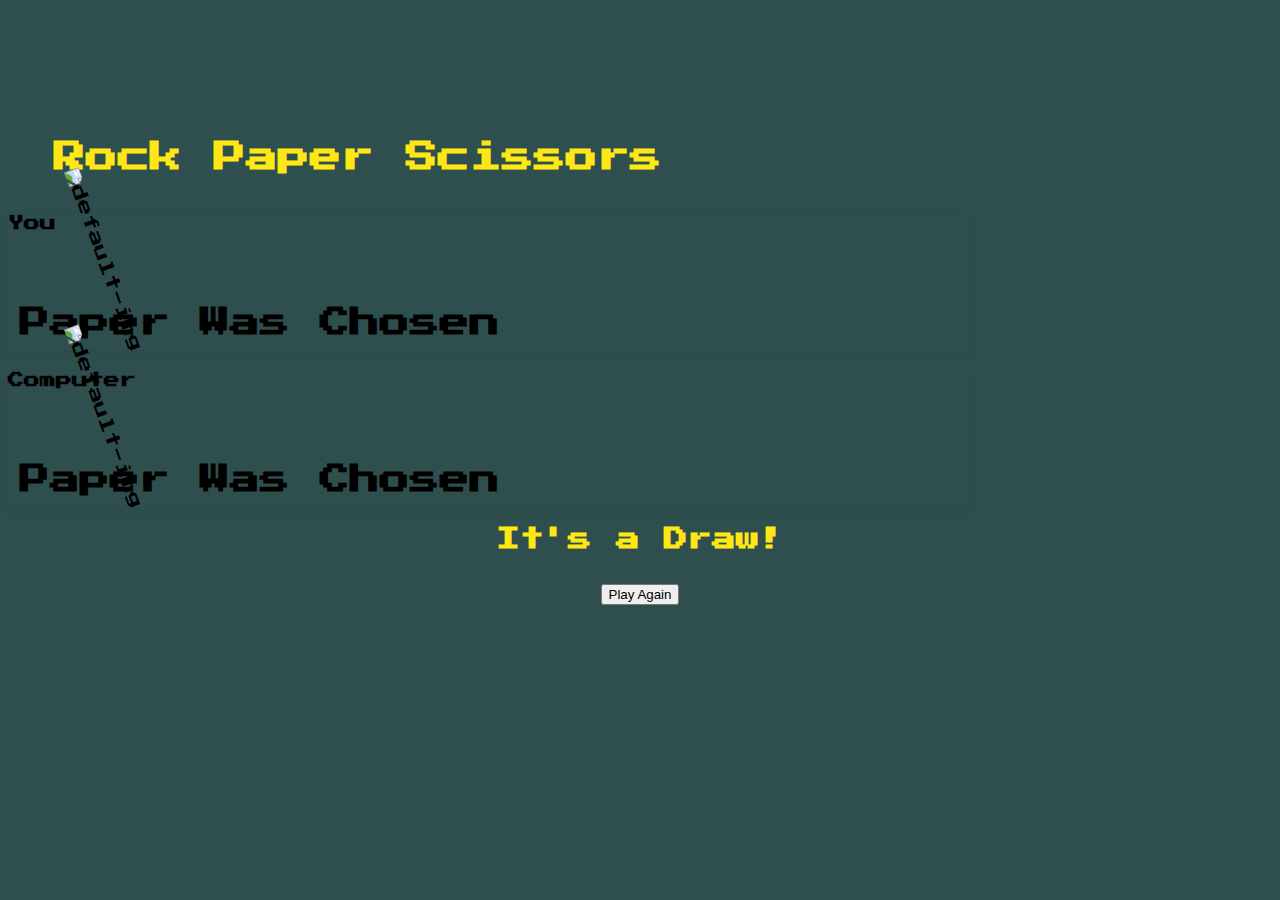
==== index.html @ 90974ed7 "file name change index.html + app.js" ====
<!DOCTYPE html>
<html lang="en">
  <head>
    <meta charset="UTF-8" />
    <meta name="viewport" content="width=device-width, initial-scale=1.0" />
    <title>Rock Paper Scissors</title>

    <!--Bootstrap 4 CDN href-->
    <link rel="stylesheet" href="https://stackpath.bootstrapcdn.com/bootstrap/4.1.3/css/bootstrap.min.css" integrity="sha384-MCw98/SFnGE8fJT3GXwEOngsV7Zt27NXFoaoApmYm81iuXoPkFOJwJ8ERdknLPMO"
      crossorigin="anonymous"/>

    <!--CSS href Styles.css -->
    <link rel="stylesheet" href="CSS/styles.css" />

    <!-- GOOGLE FONTS-->
    <link rel="preconnect" href="https://fonts.gstatic.com" />
    <link href="https://fonts.googleapis.com/css2?family=Press+Start+2P&display=swap" rel="stylesheet"/>
  </head>
</html>
<body>
  <div class="pricing-header px-3 py-3 pt-md-5 pb-md-4 mx-auto text-center">
    <h1 class="display-4 title-screen">Rock Paper Scissors</h1>
  </div>
  <div class="container">
    <div class="card-deck mb-3 text-center">
      <div class="card mb-4 box-shadow">
        <div class="card-header">
          <h4 class="my-0 font-weight-normal">You</h4>
        </div>
        <div class="card-body">
          <img id = "player-img" class="default-img-size" src="Images/scissors.png" alt="default-img" />
          <h1 id = "human-choice">Was Chosen!</h1>
        </div>
      </div>
      <div class="card mb-4 box-shadow">
        <div class="card-header">
          <h4 class="my-0 font-weight-normal">Computer</h4>
        </div>
        <div class="card-body">
          <img id = "computer-img"class="default-img-size" src="Images/scissors.png" alt="default-img" />
          <h1 id = "robot-choice">Was Chosen!</h1>
        </div>
      </div>
    </div>
  </div>
  <h2 id = "display-winner">Has Won</h2>
  <div class = "centered">
    <button type="button" class="btn btn-info">Play Again</button>
  </div>
  <!-- Javacsript src  -->
  <script src="https://ajax.googleapis.com/ajax/libs/jquery/3.5.1/jquery.min.js"></script>
  <script src="app.js"></script>
</body>
---- CSS/styles.css ----
body {
  background-color: darkslategray;
  font-family: "Press Start 2P", cursive;
}

.title-screen {
  padding: 120px 20px 20px;
  color: #fee715ff;
  text-align: center;
}

html {
  font-size: 14px;
}
@media (min-width: 768px) {
  html {
    font-size: 16px;
  }
}

.container {
  max-width: 960px;
}

.pricing-header {
  max-width: 700px;
}

.card-deck .card {
  min-width: 220px;
}

.border-top {
  border-top: 1px solid #e5e5e5;
}
.border-bottom {
  border-bottom: 1px solid #e5e5e5;
}

.box-shadow {
  box-shadow: 0 0.25rem 0.75rem rgba(0, 0, 0, 0.05);
}

.btn{
  align-items: center;
  text-align: center;
}

.default-img-size {
  transform: rotate(70deg);
  height: 100px;
  width: 100px;
}

#human-choice{ 
  font-size: 30px;
  padding: 20px 12px 12px 12px;
}

#robot-choice{
  font-size: 30px;
  padding: 20px 12px 12px 12px;
}

#display-winner{
  color: #fee715ff;
  text-align: center;
}

.centered {
  position: relative;
  text-align: center;
  padding-top: 12px;
}

@media (max-width: 600px) {
  html {
    font-size: 12px;
  }

  
}
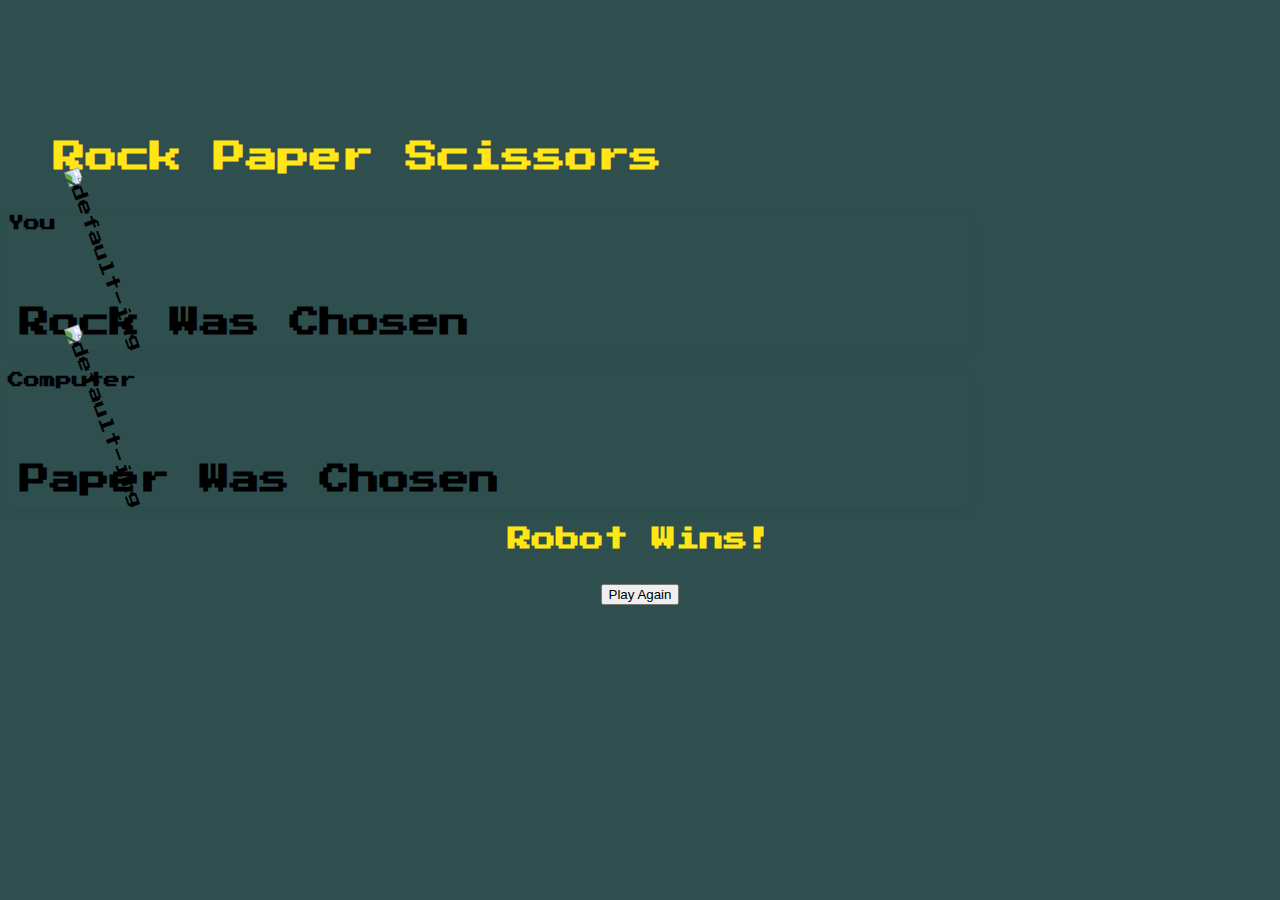
==== commit 11829fbd: "refactor v1.0" ====
--- a/index.html
+++ b/index.html
@@ -28,7 +28,7 @@
           <h4 class="my-0 font-weight-normal">You</h4>
         </div>
         <div class="card-body">
-          <img id = "player-img" class="default-img-size" src="Images/scissors.png" alt="default-img" />
+          <img id = "player-img" class="default-img-size" src="img/scissors.png" alt="default-img" />
           <h1 id = "human-choice">Was Chosen!</h1>
         </div>
       </div>
@@ -37,7 +37,7 @@
           <h4 class="my-0 font-weight-normal">Computer</h4>
         </div>
         <div class="card-body">
-          <img id = "computer-img"class="default-img-size" src="Images/scissors.png" alt="default-img" />
+          <img id = "computer-img"class="default-img-size" src="img/scissors.png" alt="default-img" />
           <h1 id = "robot-choice">Was Chosen!</h1>
         </div>
       </div>
@@ -50,4 +50,4 @@
   <!-- Javacsript src  -->
   <script src="https://ajax.googleapis.com/ajax/libs/jquery/3.5.1/jquery.min.js"></script>
   <script src="app.js"></script>
-</body>
+</body>--- a/CSS/styles.css
+++ b/CSS/styles.css
@@ -41,7 +41,7 @@
   box-shadow: 0 0.25rem 0.75rem rgba(0, 0, 0, 0.05);
 }
 
-.btn{
+.btn {
   align-items: center;
   text-align: center;
 }
@@ -52,17 +52,17 @@
   width: 100px;
 }
 
-#human-choice{ 
+#human-choice {
   font-size: 30px;
   padding: 20px 12px 12px 12px;
 }
 
-#robot-choice{
+#robot-choice {
   font-size: 30px;
   padding: 20px 12px 12px 12px;
 }
 
-#display-winner{
+#display-winner {
   color: #fee715ff;
   text-align: center;
 }
@@ -77,6 +77,4 @@
   html {
     font-size: 12px;
   }
-
-  
 }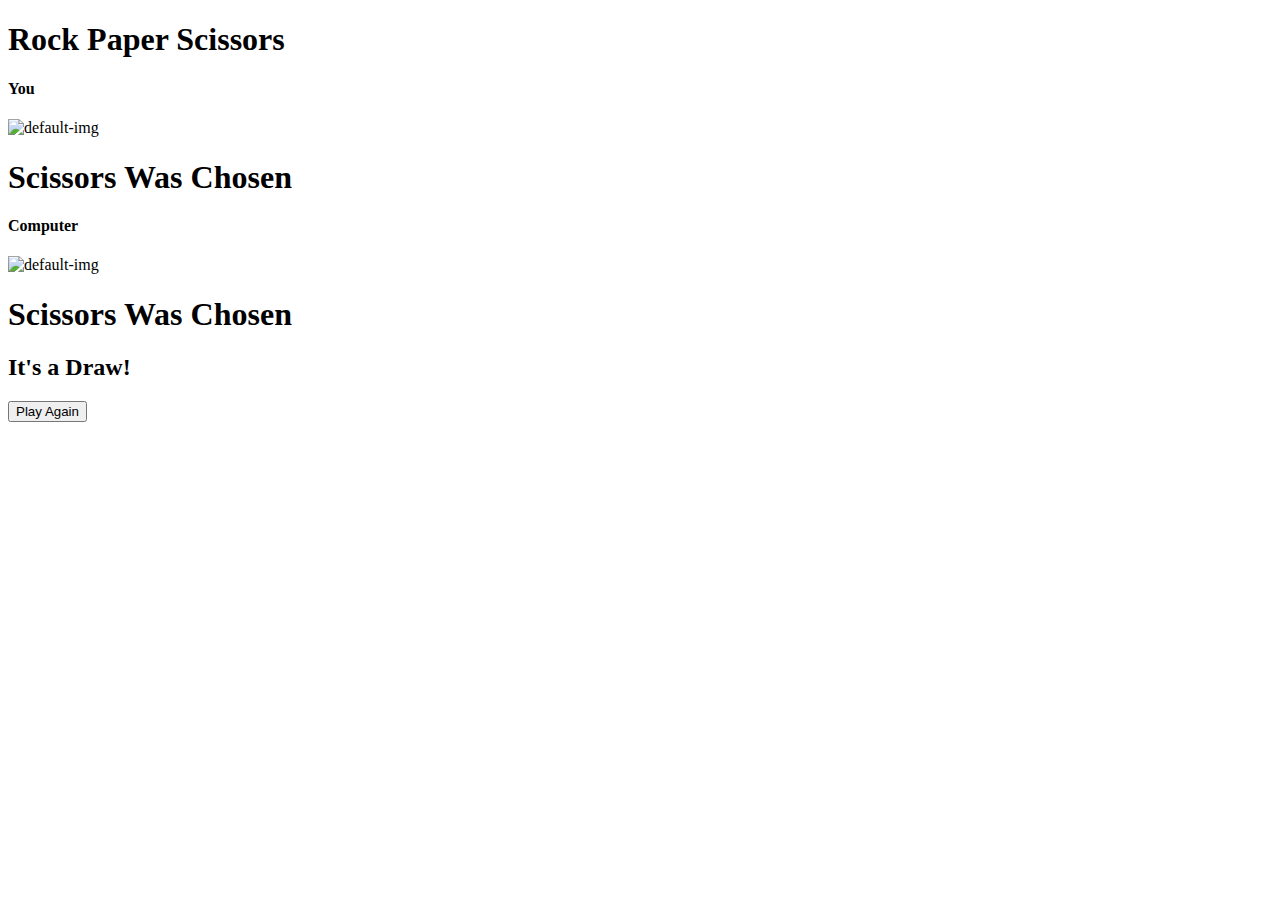
==== commit 9d2382af: "refactor v1.0" ====
--- a/index.html
+++ b/index.html
@@ -10,7 +10,7 @@
       crossorigin="anonymous"/>
 
     <!--CSS href Styles.css -->
-    <link rel="stylesheet" href="CSS/styles.css" />
+    <link rel="stylesheet" href="css/styles.css" />
 
     <!-- GOOGLE FONTS-->
     <link rel="preconnect" href="https://fonts.gstatic.com" />
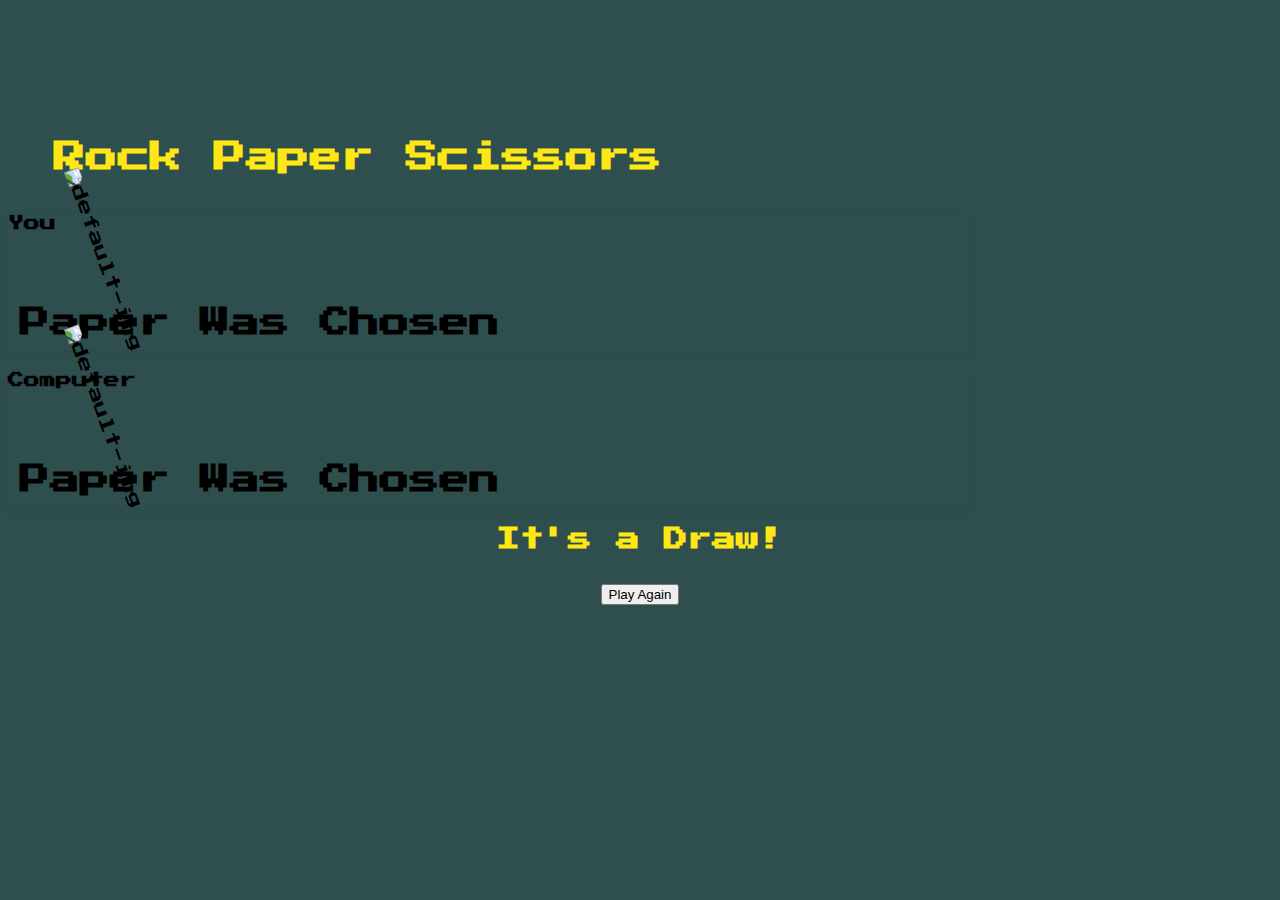
==== commit 65aa1cd7: "remove css folder hierachy" ====
--- a/index.html
+++ b/index.html
@@ -10,7 +10,7 @@
       crossorigin="anonymous"/>
 
     <!--CSS href Styles.css -->
-    <link rel="stylesheet" href="css/styles.css" />
+    <link rel="stylesheet" href="styles.css"/>
 
     <!-- GOOGLE FONTS-->
     <link rel="preconnect" href="https://fonts.gstatic.com" />
@@ -33,7 +33,7 @@
         </div>
       </div>
       <div class="card mb-4 box-shadow">
-        <div class="card-header">
+        <div class="card-header"> 
           <h4 class="my-0 font-weight-normal">Computer</h4>
         </div>
         <div class="card-body">
--- a/styles.css
+++ b/styles.css
@@ -0,0 +1,80 @@
+body {
+  background-color: darkslategray;
+  font-family: "Press Start 2P", cursive;
+}
+
+.title-screen {
+  padding: 120px 20px 20px;
+  color: #fee715ff;
+  text-align: center;
+}
+
+html {
+  font-size: 14px;
+}
+@media (min-width: 768px) {
+  html {
+    font-size: 16px;
+  }
+}
+
+.container {
+  max-width: 960px;
+}
+
+.pricing-header {
+  max-width: 700px;
+}
+
+.card-deck .card {
+  min-width: 220px;
+}
+
+.border-top {
+  border-top: 1px solid #e5e5e5;
+}
+.border-bottom {
+  border-bottom: 1px solid #e5e5e5;
+}
+
+.box-shadow {
+  box-shadow: 0 0.25rem 0.75rem rgba(0, 0, 0, 0.05);
+}
+
+.btn {
+  align-items: center;
+  text-align: center;
+}
+
+.default-img-size {
+  transform: rotate(70deg);
+  height: 100px;
+  width: 100px;
+}
+
+#human-choice {
+  font-size: 30px;
+  padding: 20px 12px 12px 12px;
+}
+
+#robot-choice {
+  font-size: 30px;
+  padding: 20px 12px 12px 12px;
+}
+
+#display-winner {
+  color: #fee715ff;
+  text-align: center;
+}
+
+.centered {
+  position: relative;
+  text-align: center;
+  padding-top: 12px;
+}
+
+@media (max-width: 600px) {
+  html {
+    font-size: 12px;
+  }
+}